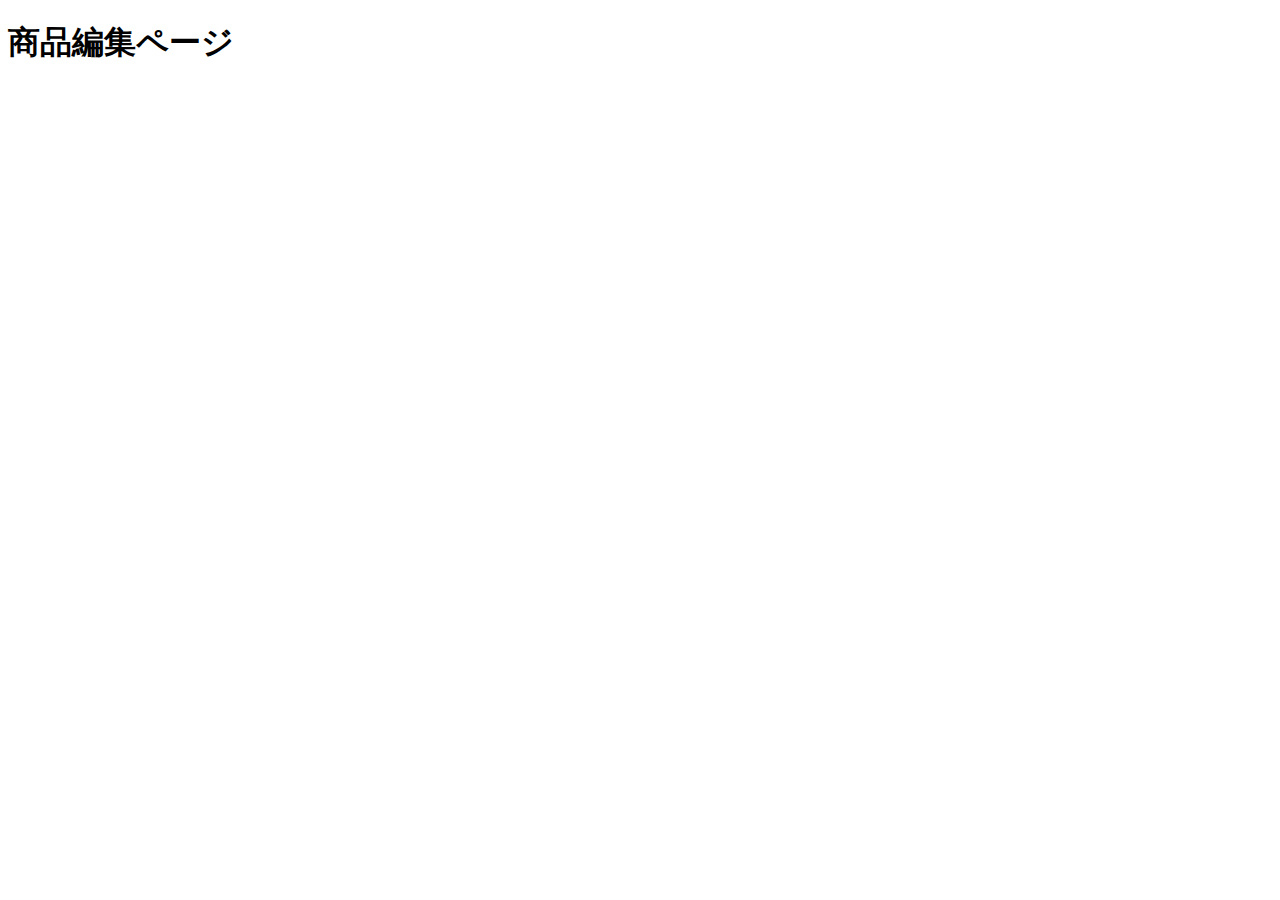
==== item_manager/src/main/resources/templates/item/henshuPage.html @ 0c20f45b "Lesson02実装完了" ====
<!DOCTYPE html>
<html xmlns:th="http://www.thymeleaf.org">
<head>
    <meta charset="UTF-8">
    <!-- HTMLごとに利用ページの項目を入れておきましょう -->
    <title>商品編集ページ</title>
</head>
<body>
    <h1>商品編集ページ</h1>
</body>
</html>
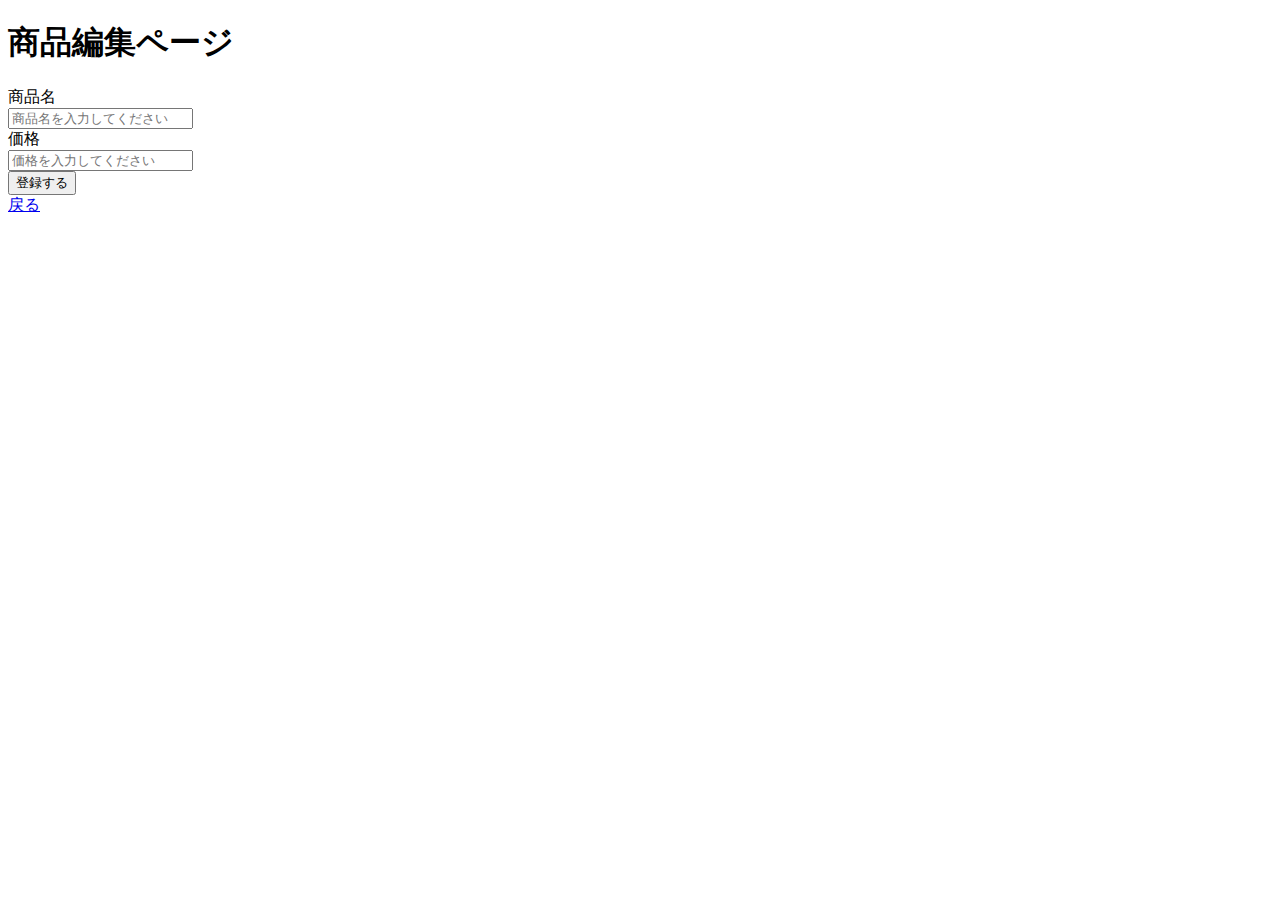
==== commit 6d78816e: "Lesson03実装完了" ====
--- a/item_manager/src/main/resources/templates/item/henshuPage.html
+++ b/item_manager/src/main/resources/templates/item/henshuPage.html
@@ -6,6 +6,31 @@
     <title>商品編集ページ</title>
 </head>
 <body>
+    <!-- 見出しが変わります -->
     <h1>商品編集ページ</h1>
+    <!-- 登録処理のHTTPメソッドはPOSTにします -->
+    <form th:action="@{/item/henshu/{id}(id=${id})}" th:object="${itemForm}" method="post">
+        <div>
+            <label>商品名</label>
+        </div>
+        <div>
+            <!-- 商品名はtextにします、th:field属性の値は*{フィールド名}です -->
+            <input type="text" th:field="*{name}" placeholder="商品名を入力してください">
+        </div>
+        <div>
+            <label>価格</label>
+        </div>
+        <div>
+            <!-- 価格はnumberにします -->
+            <input type="number" th:field="*{price}" placeholder="価格を入力してください">
+        </div>
+        <div>
+            <input type="submit" name="send" value="登録する">
+        </div>
+        <div>
+            <!-- 一覧に戻る -->
+            <a href="/item">戻る</a>
+        </div>
+    </form>
 </body>
 </html>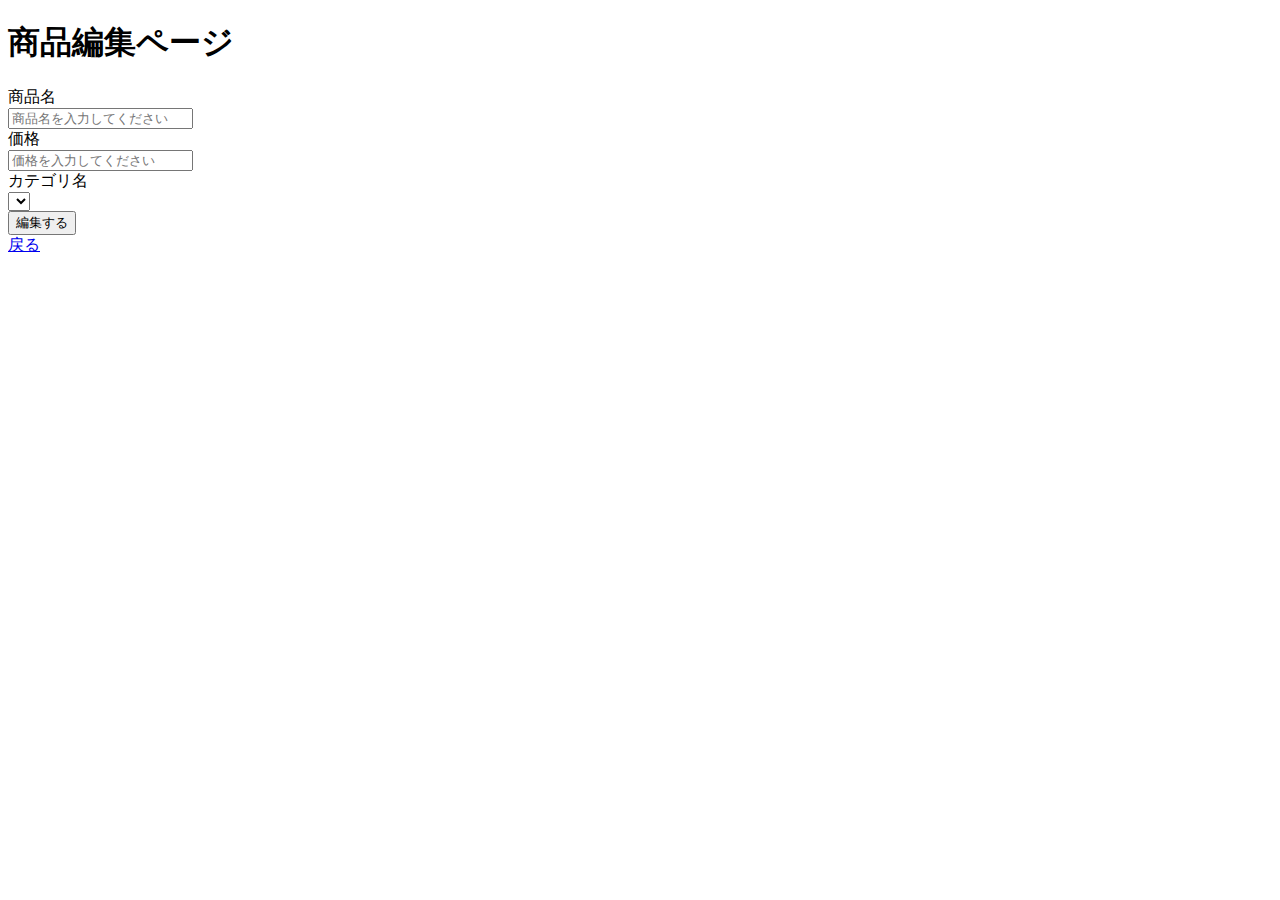
==== commit 0c40bbc0: "Lesson05実装完了" ====
--- a/item_manager/src/main/resources/templates/item/henshuPage.html
+++ b/item_manager/src/main/resources/templates/item/henshuPage.html
@@ -6,29 +6,33 @@
     <title>商品編集ページ</title>
 </head>
 <body>
-    <!-- 見出しが変わります -->
     <h1>商品編集ページ</h1>
-    <!-- 登録処理のHTTPメソッドはPOSTにします -->
     <form th:action="@{/item/henshu/{id}(id=${id})}" th:object="${itemForm}" method="post">
         <div>
             <label>商品名</label>
         </div>
         <div>
-            <!-- 商品名はtextにします、th:field属性の値は*{フィールド名}です -->
             <input type="text" th:field="*{name}" placeholder="商品名を入力してください">
         </div>
         <div>
             <label>価格</label>
         </div>
         <div>
-            <!-- 価格はnumberにします -->
             <input type="number" th:field="*{price}" placeholder="価格を入力してください">
         </div>
         <div>
-            <input type="submit" name="send" value="登録する">
+            <label>カテゴリ名</label>
         </div>
         <div>
-            <!-- 一覧に戻る -->
+            <!-- itemFormのcategoryIdと一致したcategoryが選択された状態となる -->
+            <select th:field="*{categoryId}">
+                <option th:each="category : ${categories}" th:value="${category.id}" th:text="${category.name}"></option>
+            </select>
+        </div>
+        <div>
+            <input type="submit" name="send" value="編集する">
+        </div>
+        <div>
             <a href="/item">戻る</a>
         </div>
     </form>
